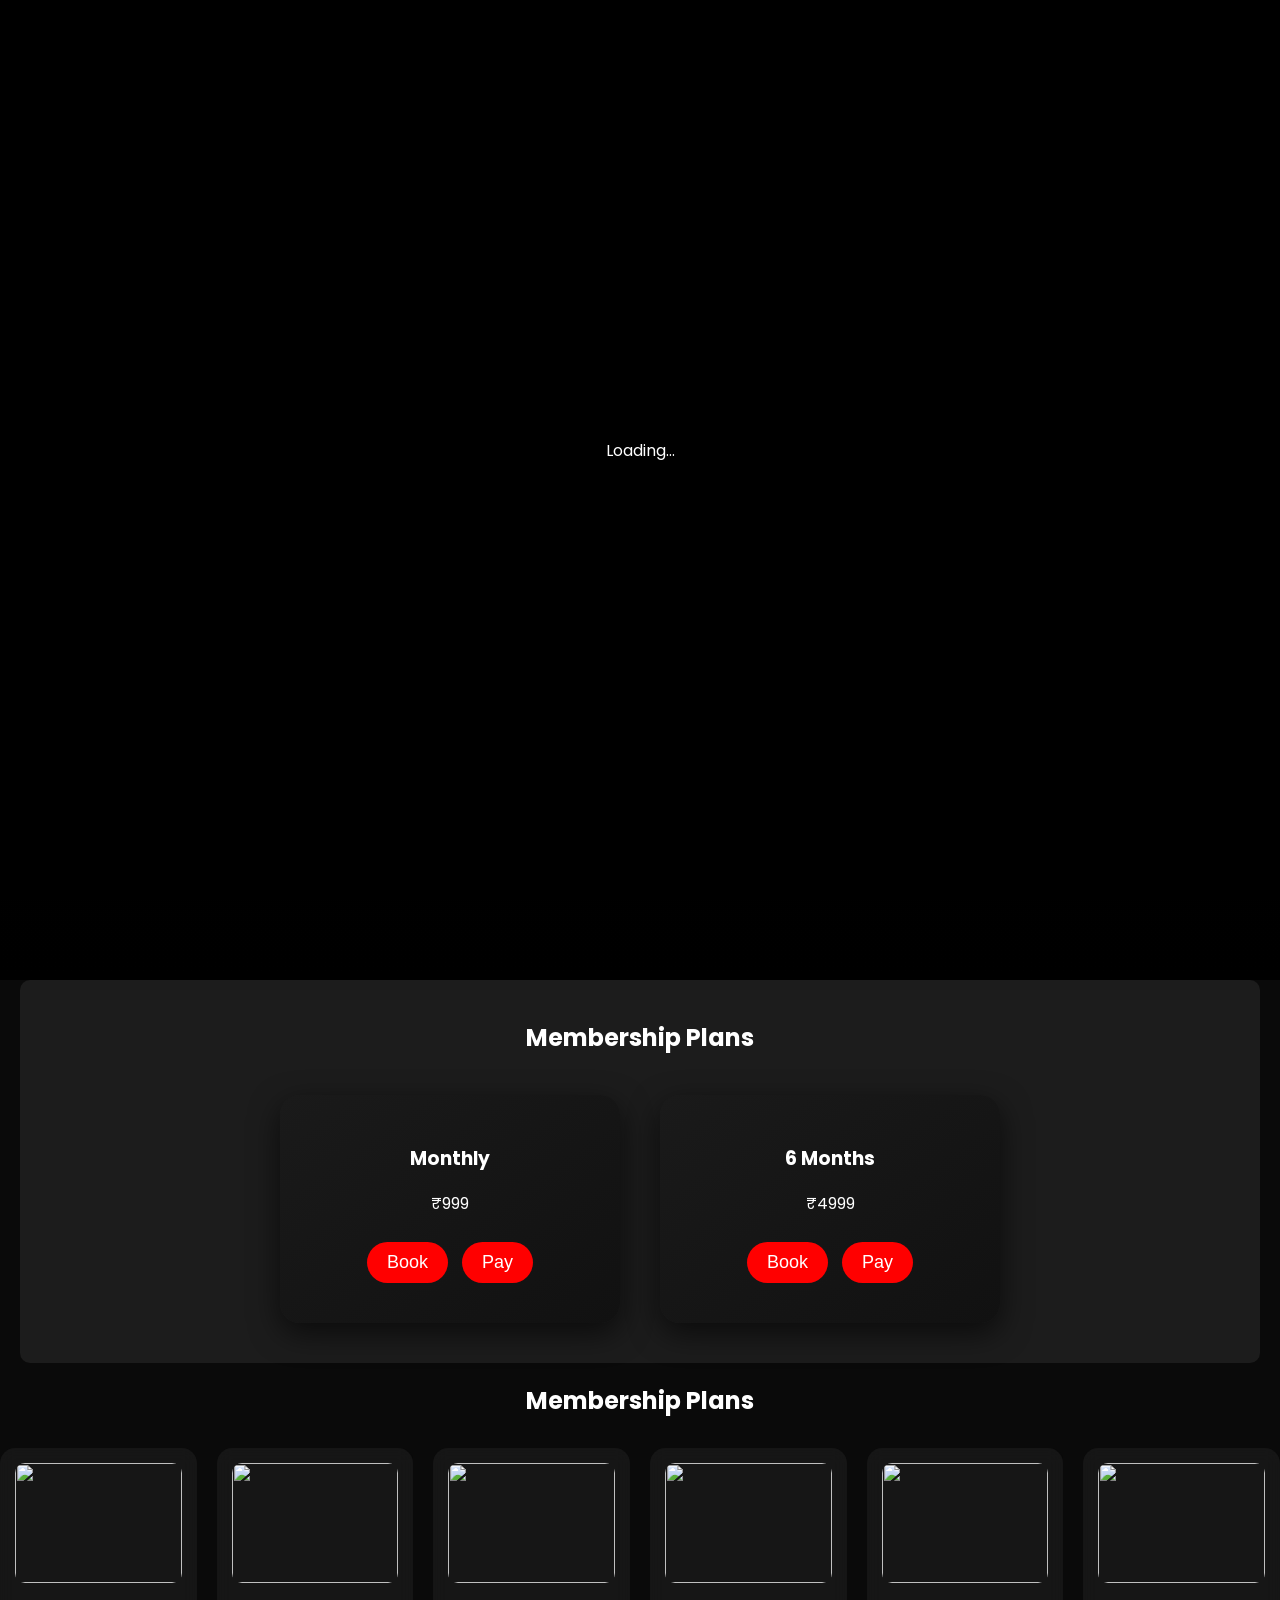
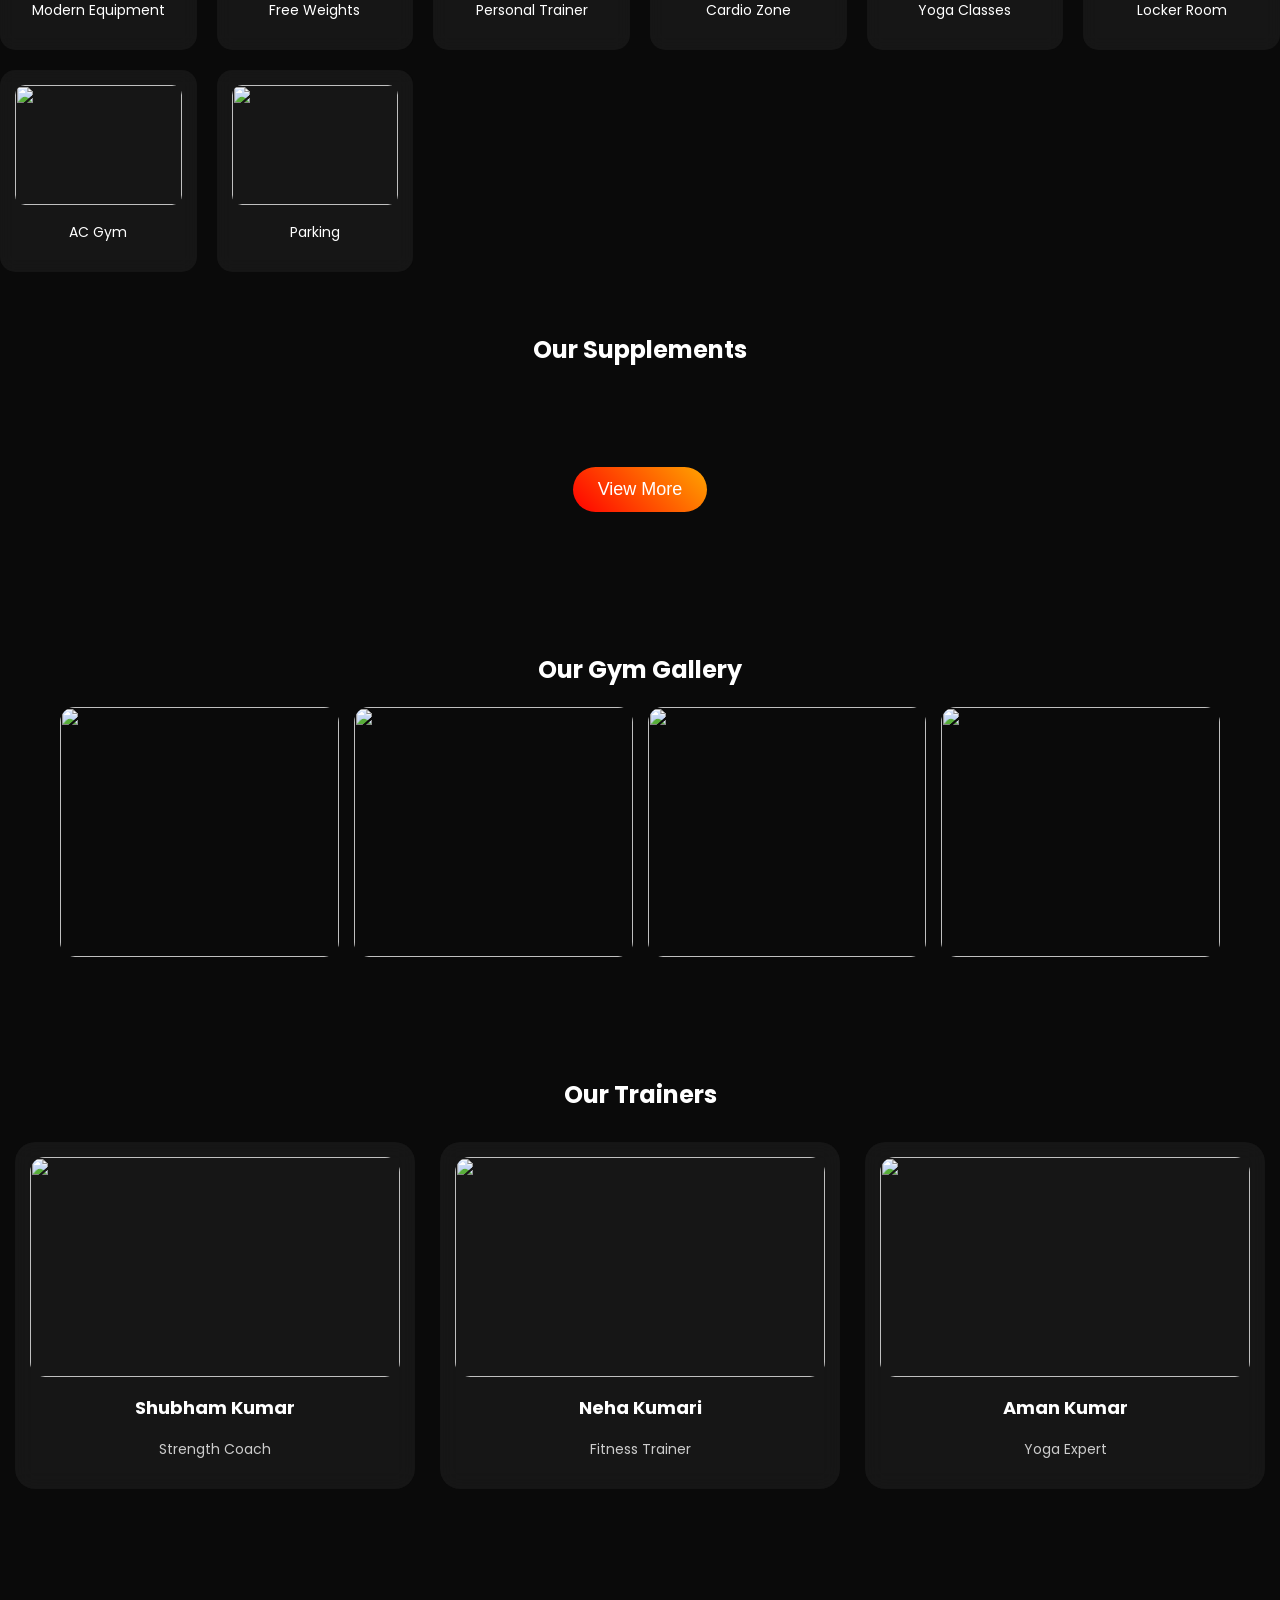
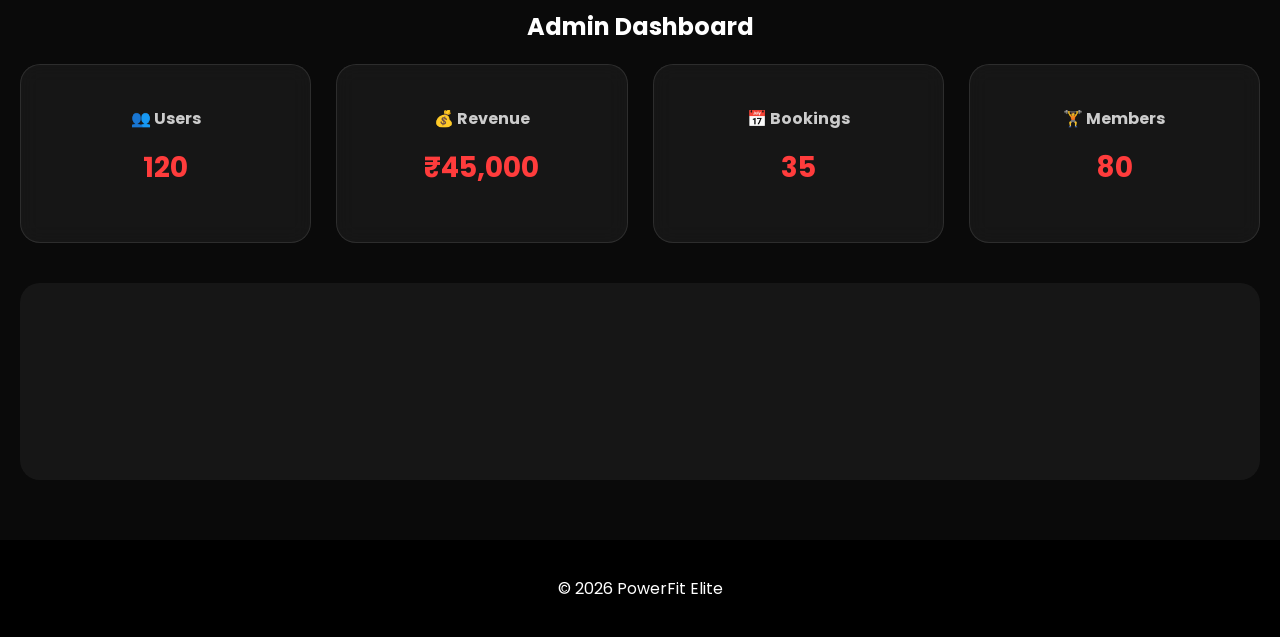
==== Frontend/index.html @ 951460ca "Initial commit - PowerFit Gym Website" ====
<!DOCTYPE html>
<html lang="en">
<head>
<meta charset="UTF-8">
<meta name="viewport" content="width=device-width, initial-scale=1.0">
<title>PowerFit Elite</title>

<link rel="stylesheet" href="style.css">
<!-- Google Font -->
<link href="https://fonts.googleapis.com/css2?family=Poppins:wght@300;600&display=swap" rel="stylesheet">

<script src="https://checkout.razorpay.com/v1/checkout.js"></script>
<script src="https://cdn.jsdelivr.net/npm/chart.js"></script>
</head>

<body>
<div id="loader">Loading...</div>
<header class="navbar">
  <h1 class="logo">PowerFit</h1>

  <nav class="nav-links">
    <a href="#home">Home</a>
    <a href="#plans">Plans</a>
    <a href="#trainers">Trainers</a>
    <a href="#contact">Contact</a>
    <button onclick="openModal()">Login</button>
  </nav>

  <button class="menu-btn" onclick="toggleMenu()">☰</button>
</header>

<section id="home" class="hero">
  <div class="hero-text">
    <h2>Transform Your Body</h2>
    <p>Train Hard. Stay Strong.</p>
    <button onclick="scrollToPlans()">Join Now</button>
  </div>
</section>

<section id="plans" class="plans">
  <h2>Membership Plans</h2>
  <div class="cards">

    <div class="card">
      <h3>Monthly</h3>
      <p>₹999</p>
      <button onclick="bookNow('Monthly')">Book</button>
      <button onclick="payNow(999)">Pay</button>
    </div>

    <div class="card premium">
      <h3>6 Months</h3>
      <p>₹4999</p>
      <button onclick="bookNow('6 Months')">Book</button>
      <button onclick="payNow(4999)">Pay</button>
    </div>

  </div>
</section>


<!-- FEATURES -->
  <h2>Membership Plans</h2>
<div class="features-grid">
 
  <div class="feature-card">
    <img src="https://images.unsplash.com/photo-1517836357463-d25dfeac3438" loading="lazy">
    <p>Modern Equipment</p>
  </div>

  <div class="feature-card">
    <img src="https://images.unsplash.com/photo-1576678927484-cc907957088c" loading="lazy">
    <p>Free Weights</p>
  </div>

  <div class="feature-card">
    <img src="https://images.unsplash.com/photo-1571019613454-1cb2f99b2d8b" loading="lazy">
    <p>Personal Trainer</p>
  </div>

  <div class="feature-card">
    <img src="https://images.unsplash.com/photo-1558611848-73f7eb4001a1" loading="lazy">
    <p>Cardio Zone</p>
  </div>

  <div class="feature-card">
    <img src="https://images.unsplash.com/photo-1544367567-0f2fcb009e0b" loading="lazy">
    <p>Yoga Classes</p>
  </div>

  <div class="feature-card">
    <img src="https://images.unsplash.com/photo-1554284126-aa88f22d8b74" loading="lazy">
    <p>Locker Room</p>
  </div>

  <div class="feature-card">
    <img src="https://images.unsplash.com/photo-1599058917765-a780eda07a3e" loading="lazy">
    <p>AC Gym</p>
  </div>

  <div class="feature-card">
    <img src="https://images.unsplash.com/photo-1503376780353-7e6692767b70" loading="lazy">
    <p>Parking</p>
  </div>

</div>

<!-- PRODUCTS -->
<section id="products" class="products">
  <h2>Our Supplements</h2>

  <div id="productContainer" class="product-grid"></div>
 
  <button id="viewMoreBtn" onclick="goToProducts()">View More</button>
</section>

<!-- <select onchange="filterCategory(this.value)">
  <option value="all">All</option>
  <option value="protein">Protein</option>
</select> -->


<!-- GALLERY -->
<section id="gallery" class="gallery">
  <h2>Our Gym Gallery</h2>

  <div class="images">
    <img src="https://images.unsplash.com/photo-1558611848-73f7eb4001a1">
    <img src="https://images.unsplash.com/photo-1571902943202-507ec2618e8f">
    <img src="https://images.unsplash.com/photo-1599058917765-a780eda07a3e">
    <img src="https://images.unsplash.com/photo-1517836357463-d25dfeac3438">
  </div>
</section>


<!-- trainers -->
<section id="trainers" class="trainers">
  <h2>Our Trainers</h2>

  <div class="trainer-grid">

    <div class="trainer-card">
      <img src="https://images.unsplash.com/photo-1605296867424-35fc25c9212a" loading="lazy">
      <h3>Shubham Kumar</h3>
      <p>Strength Coach</p>
    </div>

    <div class="trainer-card">
      <img src="https://images.unsplash.com/photo-1571019614242-c5c5dee9f50b" loading="lazy">
      <h3>Neha Kumari</h3>
      <p>Fitness Trainer</p>
    </div>

    <div class="trainer-card">
      <img src="https://images.unsplash.com/photo-1549476464-37392f717541" loading="lazy">
      <h3>Aman Kumar</h3>
      <p>Yoga Expert</p>
    </div>

  </div>
</section>


<section id="dashboard" class="dashboard">
  <h2>Admin Dashboard</h2>

  <!-- STATS -->
  <div class="stats">

    <div class="stat-card">
      <h3>👥 Users</h3>
      <p>120</p>
    </div>

    <div class="stat-card">
      <h3>💰 Revenue</h3>
      <p>₹45,000</p>
    </div>

    <div class="stat-card">
      <h3>📅 Bookings</h3>
      <p>35</p>
    </div>

    <div class="stat-card">
      <h3>🏋️ Members</h3>
      <p>80</p>
    </div>

  </div>

  <!-- CHART -->
  <div class="chart-box">
    <canvas id="chart"></canvas>
  </div>
</section>


<div id="authModal" class="modal">

  <div class="modal-box">

    <span class="close" onclick="closeModal()">×</span>

    <div class="tabs">
      <button onclick="showLogin()" id="loginTab" class="active">Login</button>
      <button onclick="showRegister()" id="registerTab">Register</button>
    </div>

    <div id="loginForm">
      <input id="email" placeholder="Email">
      <input id="password" type="password" placeholder="Password">
      <button onclick="login()">Login</button>
    </div>

    <div id="registerForm" style="display:none;">
      <input id="regEmail" placeholder="Email">
      <input id="regPhone" placeholder="Phone Number">
      <input id="regPassword" type="password" placeholder="Password">
      <input id="regConfirm" type="password" placeholder="Confirm Password">
      <button onclick="register()">Register</button>
    </div>

  </div>

</div>


<footer>
  <p>© 2026 PowerFit Elite</p>
</footer>

<script src="script.js"></script>
</body>
</html>
---- Frontend/style.css ----
body {
  margin: 0;
  font-family: 'Poppins', sans-serif;
  background: #0a0a0a;
  color: white;
}

section {
  padding: 40px 15px;
}

/* NAVBAR PREMIUM */
.navbar {
  display: flex;
  justify-content: space-between;
  align-items: center;
  padding: 15px 30px;
  background: rgba(0,0,0,0.6);
  backdrop-filter: blur(12px);
  position: fixed;
  width: 100%;
  z-index: 1000;
  transition: 0.3s;
}

/* SCROLL EFFECT */
/* .navbar.scrolled {
  background: black;
  box-shadow: 0 2px 15px rgba(255,0,0,0.4);
} */

/* LOGO */
.logo {
  font-size: 24px;
  font-weight: bold;
  color: red;
  cursor: pointer;
}

/* NAV LINKS */
.nav-links a {
  position: relative;
  color: white;
  margin: 0 15px;
  text-decoration: none;
  transition: 0.3s;
}

/* UNDERLINE ANIMATION */
.nav-links a::after {
  content: '';
  position: absolute;
  width: 0%;
  height: 2px;
  background: red;
  left: 0;
  bottom: -5px;
  transition: 0.3s;
}

.nav-links a:hover::after {
  width: 100%;
}

/* HOVER COLOR */
.nav-links a:hover {
  color: red;
}

/* MENU BUTTON (mobile) */
.menu-btn {
  display: none;
  background: none;
  color: white;
  font-size: 24px;
  border: none;
}

/* MOBILE */
@media(max-width:768px){
  .nav-links {
    display: none;
    flex-direction: column;
    background: black;
    position: absolute;
    top: 60px;
    right: 20px;
    padding: 15px;
  }

  @media(max-width:768px){
  .navbar {
    padding: 10px 15px;
  }
}

  .nav-links.active {
    display: flex;
  }

  .menu-btn {
    display: block;
  }
}

/* HERO */
.hero {
  height: 100vh;
  background: linear-gradient(rgba(0,0,0,0.7), black),
              url('https://images.unsplash.com/photo-1571902943202-507ec2618e8f') center/cover;
  display: flex;
  justify-content: center;
  align-items: center;
  text-align: center;
}

.hero h2 {
  font-size: clamp(28px, 5vw, 60px);
}

.hero button {
  margin-top: 20px;
  padding: 12px 30px;
  border: none;
  background: linear-gradient(45deg, red, orange);
  color: white;
  cursor: pointer;
  border-radius: 30px;
  transition: 0.3s;
}

.hero button:hover {
  transform: scale(1.1);
}

/* PLANS */
.plans {
  background: #1c1c1c;
  padding: 20px;
  margin: 20px;
  border-radius: 10px;
    max-width: 1200px;
  margin: auto;
}

@media(max-width:768px){
  .cards {
    flex-direction: column;
    align-items: center;
  }
}

/* GLASS CARD */
.cards {
  display: flex;
  justify-content: center;
  gap: 40px;
  flex-wrap: wrap;
  padding: 20px;
}

.card {
  width: 280px;
  padding: 30px;
  border-radius: 20px;
  background: linear-gradient(145deg, #1a1a1a, #111);
  box-shadow: 0 10px 30px rgba(0,0,0,0.6);
  text-align: center;
  transition: 0.4s;
  position: relative;
}

.card:hover {
  transform: translateY(-15px) scale(1.05);
  
}


.card, .product {
  transition: all 0.4s ease;
}

.card:hover, .product:hover {
  transform: translateY(-12px) scale(1.02);
  /* box-shadow: 0 20px 40px rgba(255,0,0,0.3); */
}

.card button {
  margin: 10px 5px;
  padding: 10px 20px;
  border-radius: 30px;
}



/* BUTTON */
button {
  margin: 10px;
  padding: 10px 20px;
  border: none;
  background: red;
  color: white;
  cursor: pointer;
  border-radius: 20px;
   font-size: clamp(14px, 2vw, 18px);
}

/* TRAINERS */
.trainer-grid {
  display: grid;
  grid-template-columns: repeat(auto-fit, minmax(220px, 1fr));
  gap: 25px;
  margin-top: 30px;
}

.trainer-card {
  background: rgba(255,255,255,0.05);
  border-radius: 20px;
  padding: 15px;
  text-align: center;
  backdrop-filter: blur(10px);
  transition: 0.3s;
}

.trainer-card img {
  width: 100%;
  height: 220px;
  object-fit: cover;
  border-radius: 15px;
}

.trainer-card h3 {
  margin-top: 10px;
  font-size: 18px;
}

.trainer-card p {
  font-size: 14px;
  color: #ccc;
}

/* hover effect */
.trainer-card:hover {
  transform: translateY(-10px);
  /* box-shadow: 0 0 20px rgba(255,0,0,0.3); */
}

/* FOOTER */
footer {
  background: black;
  padding: 20px;
  text-align: center;
}

/* BUTTON CLICK EFFECT */
button:active {
  transform: scale(0.95);
}

/* TOAST (Notification) */
.toast {
  position: fixed;
  top: 20px;              /* 🔥 upar dikhne ke liye */
  left: 50%;
  transform: translateX(-50%) translateY(-50px);
  
  background: rgba(0,0,0,0.8);
  color: white;
  padding: 12px 25px;
  border-radius: 10px;
  font-size: 14px;
  
  opacity: 0;
  transition: all 0.4s ease;
  z-index: 9999;
}

/* show animation */
.toast.show {
  opacity: 1;
  transform: translateX(-50%) translateY(0);
}

.toast.success {
  background: green;
}


/* CARD CLICK EFFECT */
.card:active {
  transform: scale(0.97);
}

/* BUTTON HOVER GLOW */
button:hover {
  box-shadow: 0 0 15px red;
}

/* PREMIUM RIPPLE EFFECT */
button {
  position: relative;
  overflow: hidden;
}

button::after {
  content: '';
  position: absolute;
  width: 0;
  height: 0;
  background: rgba(255,255,255,0.3);
  border-radius: 50%;
  transform: translate(-50%, -50%);
  top: 50%;
  left: 50%;
  transition: width 0.4s, height 0.4s;
}

button:active::after {
  width: 200px;
  height: 200px;
}


.login, .dashboard {
  text-align: center;
  padding: 40px;
}


/* features */
.features-grid {
  display: grid;
  grid-template-columns: repeat(auto-fit, minmax(180px, 1fr));
  gap: 20px;
  margin-top: 30px;
}

.feature-card {
  background: rgba(255,255,255,0.05);
  border-radius: 15px;
  padding: 15px;
  text-align: center;
  backdrop-filter: blur(8px);
  transition: 0.3s;
}

.feature-card img {
  width: 100%;
  height: 120px;
  object-fit: cover;
  border-radius: 10px;
}

.feature-card p {
  margin-top: 10px;
  font-size: 14px;
}

/* hover */
.feature-card:hover {
  transform: translateY(-8px);
  /* box-shadow: 0 0 15px rgba(255,0,0,0.3); */
}


@media(max-width:768px){
  .facility {
    min-width: 140px;
  }
}


/* Animation */
@keyframes scroll {
  0% {
    transform: translateX(0);
  }
  100% {
    transform: translateX(-50%);
  }
}






/* PRODUCTS */
.product-grid {
  display: grid;
  grid-template-columns: repeat(auto-fit, minmax(250px, 1fr));
  gap: 25px;
  padding: 30px;
}

.product {
  background: #111;
  border-radius: 20px;
  padding: 20px;
  text-align: center;
  transition: 0.3s;
  
  display: flex;
  flex-direction: column;
  justify-content: space-between;
}

.product:hover {
  transform: translateY(-10px);
  /* box-shadow: 0 0 25px rgba(255,0,0,0.4); */
}

.product img {
  width: 100%;
  height: 180px;       /* 🔥 fixed height */
  object-fit: cover;   /* 🔥 crop karega properly */
  border-radius: 15px;
}


#viewMoreBtn {
  margin-top: 20px;
  padding: 12px 25px;
  background: linear-gradient(45deg, red, orange);
  border-radius: 25px;
  color: white;
  border: none;
  cursor: pointer;
   display: block;
  margin: 20px auto;
}

.gallery {
  padding: 60px;
  text-align: center;
}

.images {
  display: grid;
  grid-template-columns: repeat(auto-fit, minmax(250px, 1fr));
  gap: 15px;
}

.images img {
  width: 100%;
  height: 250px;
  object-fit: cover;
  border-radius: 15px;
  transition: 0.4s;
}

.images img:hover {
  transform: scale(1.05);
  filter: brightness(1.2);
}


.hidden {
  opacity: 0;
  transform: translateY(50px);
  transition: 0.6s;
}

.show {
  opacity: 1;
  transform: translateY(0);
}

h2 {
  text-align: center;
}


#loader {
  position: fixed;
  width: 100%;
  height: 100%;
  background: black;
  display: flex;
  justify-content: center;
  align-items: center;
  z-index: 9999;
}



.facility, .card, .product {
  will-change: transform;
  transform: translateZ(0);
}

.dashboard {
  padding: 60px 20px;
  text-align: center;
}

/* GRID STATS */
.stats {
  display: grid;
  grid-template-columns: repeat(auto-fit, minmax(200px, 1fr));
  gap: 25px;
  margin-bottom: 40px;
}

/* CARD */
.stat-card {
  background: rgba(255,255,255,0.05);
  border-radius: 20px;
  padding: 25px;
  backdrop-filter: blur(10px);
  border: 1px solid rgba(255,255,255,0.1);
  transition: 0.3s;
}

.stat-card h3 {
  font-size: 16px;
  color: #ccc;
}

.stat-card p {
  font-size: 28px;
  font-weight: bold;
  color: #ff3c3c;
  margin-top: 10px;
}

/* HOVER */
.stat-card:hover {
  transform: translateY(-10px);
  /* box-shadow: 0 0 25px rgba(255,0,0,0.4); */
}

/* CHART BOX */
.chart-box {
  background: rgba(255,255,255,0.05);
  padding: 20px;
  border-radius: 20px;
}


.auth {
  display: flex;
  justify-content: center;
  align-items: center;
  padding: 80px 20px;
}

.auth-box {
  width: 350px;
  padding: 30px;
  border-radius: 20px;
  background: rgba(255,255,255,0.05);
  backdrop-filter: blur(15px);
  border: 1px solid rgba(255,255,255,0.1);
  text-align: center;
  box-shadow: 0 0 30px rgba(255,0,0,0.2);
}

/* Tabs */
.tabs {
  display: flex;
  justify-content: space-between;
  margin-bottom: 20px;
}

.tabs button {
  flex: 1;
  padding: 10px;
  background: none;
  border: none;
  color: white;
  cursor: pointer;
}

.tabs .active {
  border-bottom: 2px solid red;
  color: red;
}

/* Inputs */
.auth-box input {
  width: 100%;
  padding: 10px;
  margin: 10px 0;
  border-radius: 10px;
  border: none;
}

/* Button */
.auth-box button {
  width: 100%;
  padding: 10px;
  margin-top: 10px;
}

.auth-box:hover {
  box-shadow: 0 0 40px rgba(255,0,0,0.4);
}

.auth-box input:focus {
  outline: none;
  box-shadow: 0 0 10px red;
}


/* BACKGROUND */
.modal {
  display: none;
  position: fixed;
  top: 0;
  left: 0;
  width: 100%;
  height: 100%;
  background: rgba(0,0,0,0.7);
  backdrop-filter: blur(5px);
  justify-content: center;
  align-items: center;
  z-index: 9999;
}

/* BOX */
.modal-box {
  width: 350px;
  padding: 30px;
  border-radius: 20px;
  background: rgba(255,255,255,0.05);
  backdrop-filter: blur(15px);
  border: 1px solid rgba(255,255,255,0.1);
  text-align: center;
  animation: popup 0.3s ease;
}

/* ANIMATION */
@keyframes popup {
  from {
    transform: scale(0.7);
    opacity: 0;
  }
  to {
    transform: scale(1);
    opacity: 1;
  }
}

/* CLOSE */
.close {
  float: right;
  cursor: pointer;
  font-size: 20px;
}

/* TABS */
.tabs {
  display: flex;
  margin-bottom: 20px;
}

.tabs button {
  flex: 1;
  background: none;
  border: none;
  color: white;
}

.tabs .active {
  border-bottom: 2px solid red;
  color: red;
}

/* INPUT */
.modal-box input {
  width: 100%;
  padding: 10px;
  margin: 10px 0;
  border-radius: 10px;
  border: none;
}

/* BUTTON */
.modal-box button {
  width: 100%;
  margin-top: 10px;
}

#registerForm {
  display: none;
}


.rating {
  color: gold;
  margin: 5px 0;
}

.discount {
  position: absolute;
  top: 10px;
  left: 10px;
  background: red;
  padding: 5px 10px;
  border-radius: 10px;
  font-size: 12px;
}

.product:hover img {
  transform: scale(1.1);
  transition: 0.3s;
}
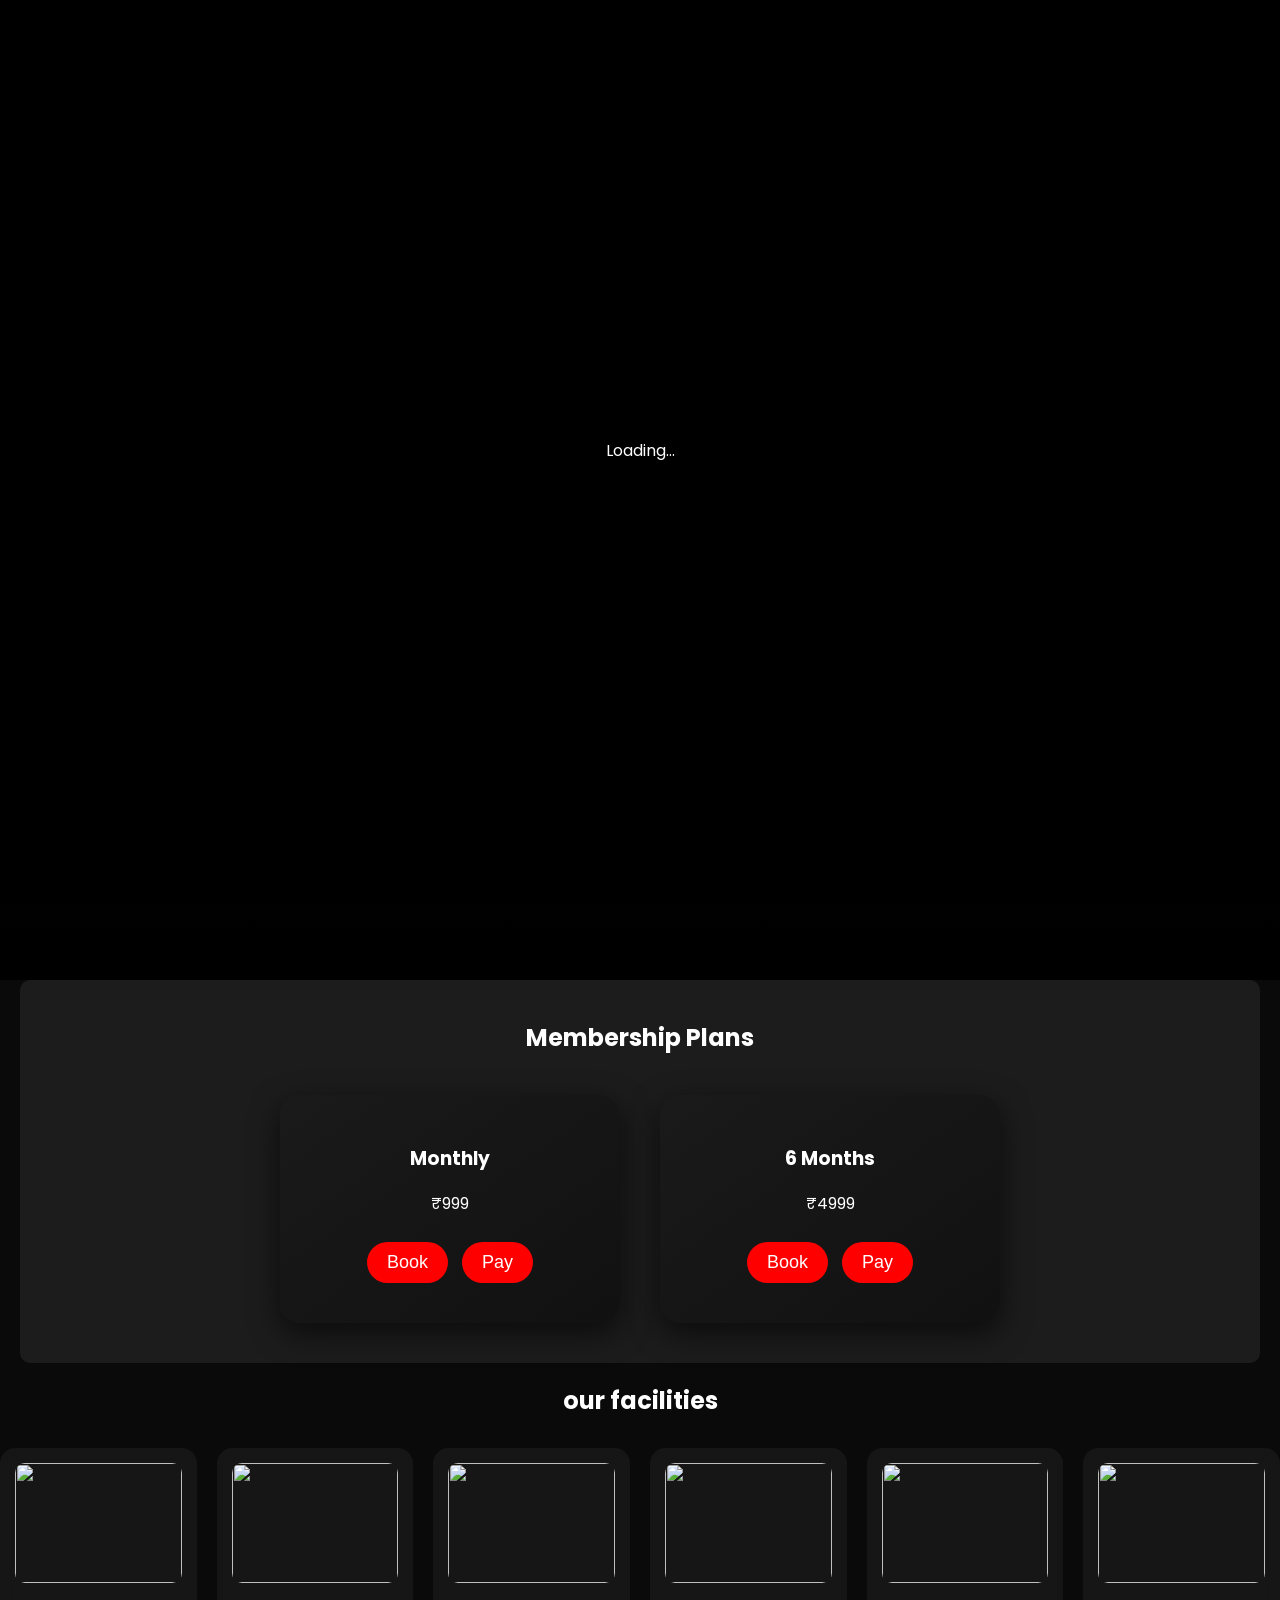
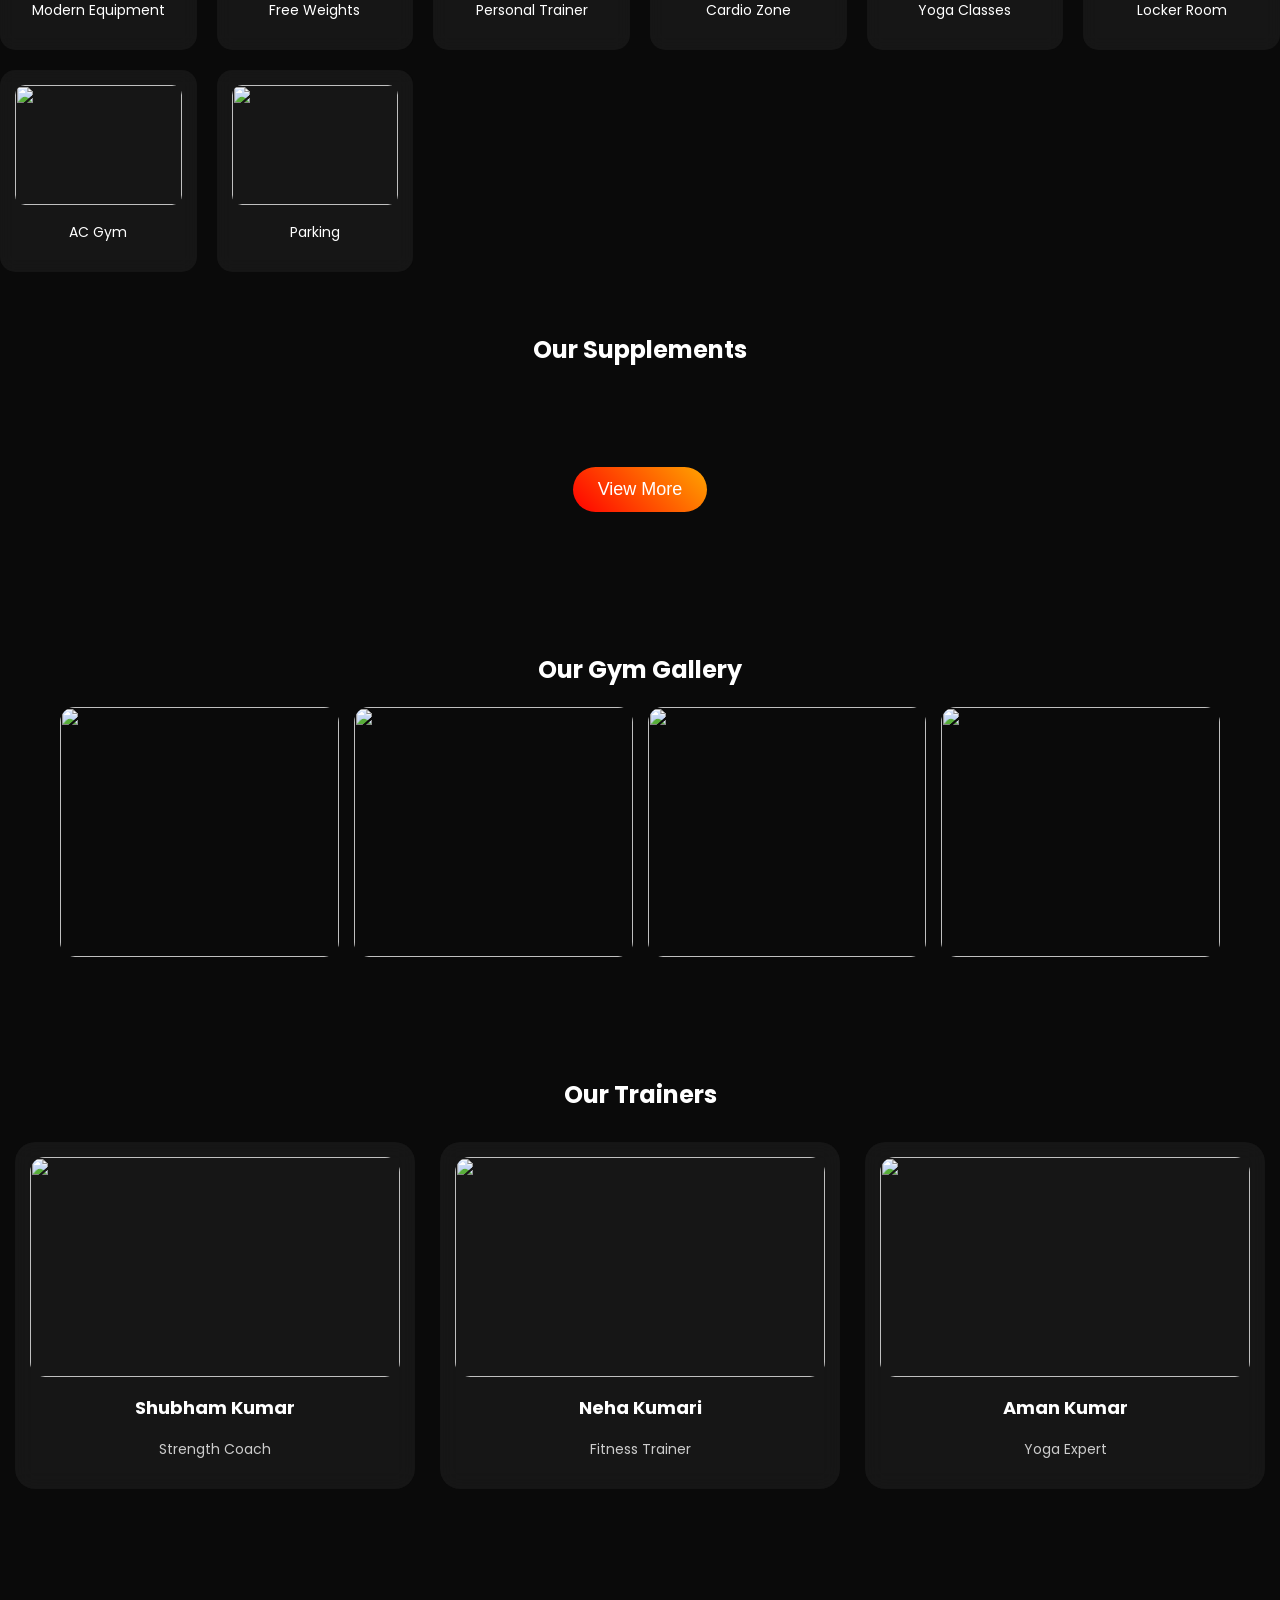
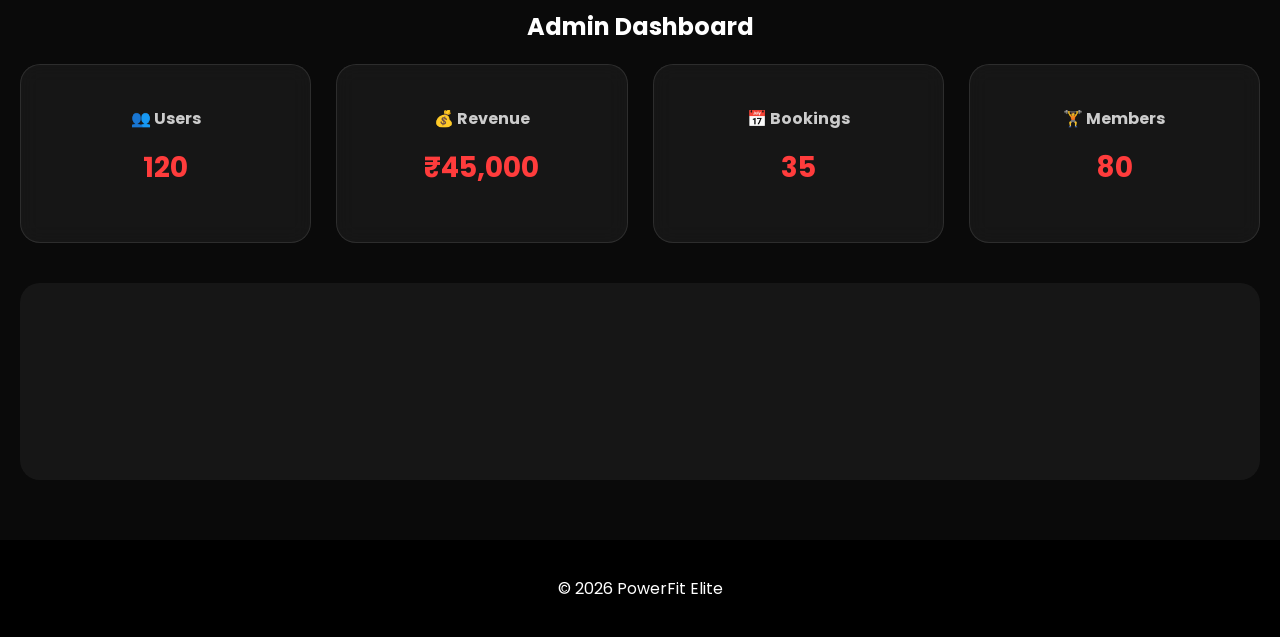
==== commit 56ce10b5: "Initial commit - PowerFit Gym Website" ====
--- a/Frontend/index.html
+++ b/Frontend/index.html
@@ -60,7 +60,7 @@
 
 
 <!-- FEATURES -->
-  <h2>Membership Plans</h2>
+  <h2>our facilities</h2>
 <div class="features-grid">
  
   <div class="feature-card">
